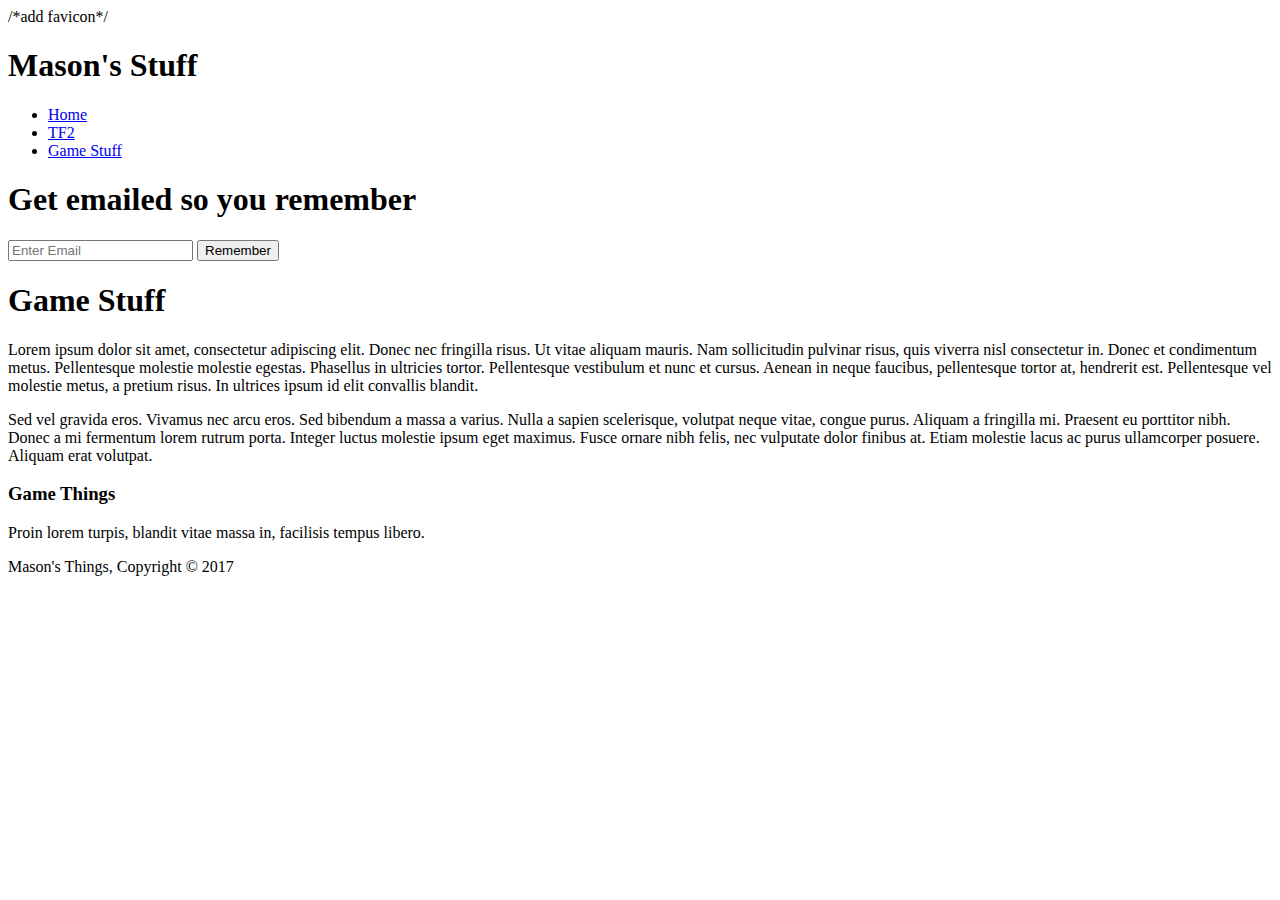
==== games.html @ d40b5bd6 "Update games.html" ====
<!doctype html>
<html>
	<head>
		<meta charset="utf-8">
		<meta name="viewport" content="width=device-width">
		<meta name="description" content="Stuff Mason Needs to Remember">
		<meta name="keywords" content="Stuff, Mason, Needs, Remember, Stuff Mason Needs to Remember">
		<meta name="author" content="Mason WIng">
		<title>Games</title>
		<link rel="stylesheet" href="./css/style.css">
		/*add favicon*/
		
	</head>
	<body>
		<header>
			<div class="container">
				<div id="branding">
					<h1><span class="highlight">Mason's</span> Stuff</h1>
				</div>
				<nav>
					<ul>
						<li><a href="index.html">Home</a></li>
						<li><a href="tf2.html">TF2</a></li>
						<li class="current"><a href="games.html">Game Stuff</a></li>
					</ul>
				</nav>
			</div>
		</header>
	
		
		<section id="emailsoyourememberstuff">
			<div class="container">
				<h1>Get emailed so you remember</h1>
				<form>
					<input type="email" placeholder="Enter Email">
					<button type="submit" class="Button_1">Remember</button>
				</form>
			</div>
		</section>
		
		<section id="main">
			<div class="container">
				<article id="main-col">
					<h1 class="page-title">Game Stuff</h1>
					<p>Lorem ipsum dolor sit amet, consectetur adipiscing elit. Donec nec fringilla risus. Ut vitae aliquam mauris. Nam sollicitudin pulvinar risus, quis viverra nisl consectetur in. Donec et condimentum metus. Pellentesque molestie molestie egestas. Phasellus in ultricies tortor. Pellentesque vestibulum et nunc et cursus. Aenean in neque faucibus, pellentesque tortor at, hendrerit est. Pellentesque vel molestie metus, a pretium risus. In ultrices ipsum id elit convallis blandit.</p>
					<p>Sed vel gravida eros. Vivamus nec arcu eros. Sed bibendum a massa a varius. Nulla a sapien scelerisque, volutpat neque vitae, congue purus. Aliquam a fringilla mi. Praesent eu porttitor nibh. Donec a mi fermentum lorem rutrum porta. Integer luctus molestie ipsum eget maximus. Fusce ornare nibh felis, nec vulputate dolor finibus at. Etiam molestie lacus ac purus ullamcorper posuere. Aliquam erat volutpat.</p>
				</article>
				
				<aside id="sidebar">
					<div class="dark">
					<h3>Game Things</h3>
					<p>Proin lorem turpis, blandit vitae massa in, facilisis tempus libero.</p>
					</div>
				</aside>
			</div>
		</section>
		
		<footer>
			<p>Mason's Things, Copyright &copy; 2017<p>
		</footer>
	</body>
</html>
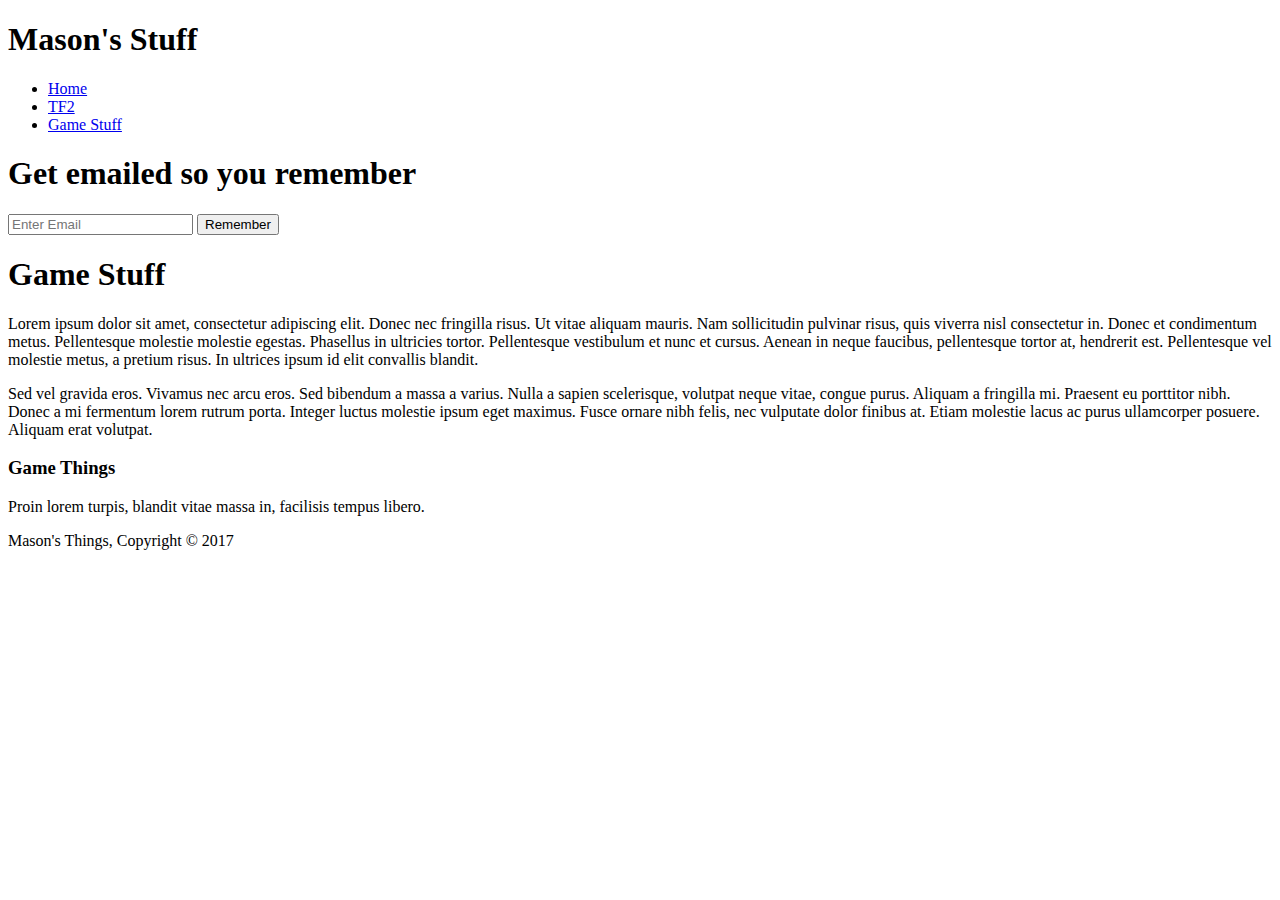
==== commit 547ee468: "Update games.html" ====
--- a/games.html
+++ b/games.html
@@ -1,6 +1,6 @@
-<!doctype html>
+<!doctype html> 
 <html>
-	<head>
+	<head> <!add favicon>
 		<meta charset="utf-8">
 		<meta name="viewport" content="width=device-width">
 		<meta name="description" content="Stuff Mason Needs to Remember">
@@ -8,8 +8,8 @@
 		<meta name="author" content="Mason WIng">
 		<title>Games</title>
 		<link rel="stylesheet" href="./css/style.css">
-		/*add favicon*/
-		
+		<link rel="icon" type"image/jpg" href="https://pbs.twimg.com/media/C41cERIWQAIK4hR.jpg">
+
 	</head>
 	<body>
 		<header>
